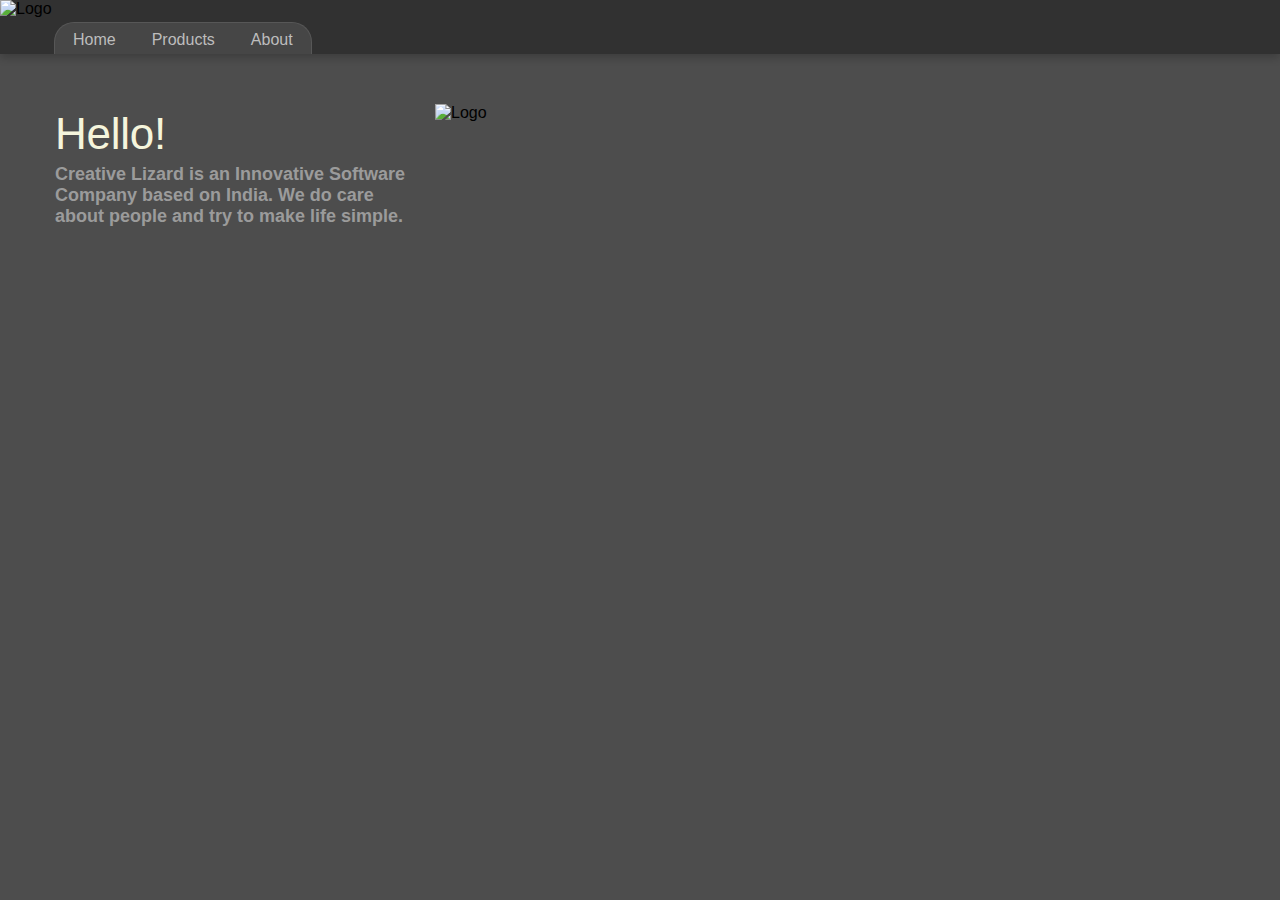
==== index.html @ 0aeeb4cc "intro" ====
<!DOCTYPE html>
<html lang="en">
<head>
    <meta charset="UTF-8">
    <meta name="viewport" content="width=device-width, initial-scale=1.0">
    <meta http-equiv="X-UA-Compatible" content="ie=edge">
    <link rel="stylesheet" href="index.css">
    <title>Creative Lizard</title>
</head>
<body>
    <div id="menu">
            <img src="https://www.creativelizard.in/src/logo.svg" alt="Logo">
        <ul class="menu">
            <li id="menu-start">Home</li>
            <li>Products</li>
            <li id="menu-end">About</li>
        </ul>
    </div>

<div id="main-section">
    <div id="intro">
        <div id="section-1">
                <h1>Hello!</h1>
                <h3>Creative Lizard is an Innovative Software Company based on India. We do care about people and try to make life simple.</h3>
        </div>
        <div id="section-2">
                <img src="https://www.creativelizard.in/src/logo.svg" alt="Logo">
        </div>
    </div>
</div>
</body>
</html>
---- index.css ----
body{
    font-family: "Google Sans",Arial,Helvetica,sans-serif;
    margin: 0px;
    padding: 0px;
    background-color: rgb(77, 77, 77)
}
#menu{
    margin: 0px;
    padding: 0px;
    display:flex;
    background-color: rgb(49, 49, 49);
    box-shadow: 0 4px 8px 0 rgba(0,0,0,0.2);
}

#menu .menu{
    margin: 0px;
    padding: 0px;
    height: fit-content;
    list-style-type: none;
    background-color: rgb(70, 70, 70);
    align-self: flex-end;
    border-top-left-radius: 20px;
    border-top-right-radius: 20px;
    border-top: 1px solid rgb(87, 87, 87);
    border-left: 1px solid rgb(87, 87, 87);
    border-right: 1px solid rgb(87, 87, 87);
}

#menu .menu #menu-start{
    border-top-left-radius: 20px;
}

#menu .menu #menu-end{
    border-top-right-radius: 20px;
}

#menu .menu li{
   left: 0px;
    float: left;
    display: -webkit-box;
    color: rgb(189, 189, 189);
    padding-left: 18px;
    padding-top: 8px;
    padding-right: 18px;
    padding-bottom: 5px;
    text-align: center;
}

#menu img{
    width: 54px;
    height: 54px;
 }

#menu .menu li:hover{
    color: rgb(255, 255, 255);
    background-color: rgb(39, 39, 39);
    cursor: pointer;
    
}

#menu .menu li:active{
    color: rgb(255, 255, 255);
    background-color: rgb(31, 134, 0);
    
}

#main-section #intro{
    padding-top: 50px;
    padding-left: 50px;
    padding-right: 10px;
}

#main-section #intro h1{
    margin: 5px;
    padding: 0px;
    color: beige;
    font-size: 2.75rem;
    font-weight: 400;
    letter-spacing: -.01562rem;
    
}
#main-section #intro h3{
    margin: 5px;
    padding: 0px;
    color: rgb(155, 155, 155);
    font-size: 1.125rem;
}

#main-section #intro #section-1{
    margin: 0 auto;
    max-width: 375px;
    padding-bottom: 34px;
    float: left;
}

#main-section #intro #section-2{
    margin-left: -16px;
    margin-right: -16px;
    display: inline-block;
    position: relative;
    width: 100%;
    background-repeat: no-repeat;
    background-size: cover;
    display: block;
    width: 100vw;

}

#main-section #intro #section-2 img{
    width: 254px;
    height: 254px;
    margin-left: 10px;
}
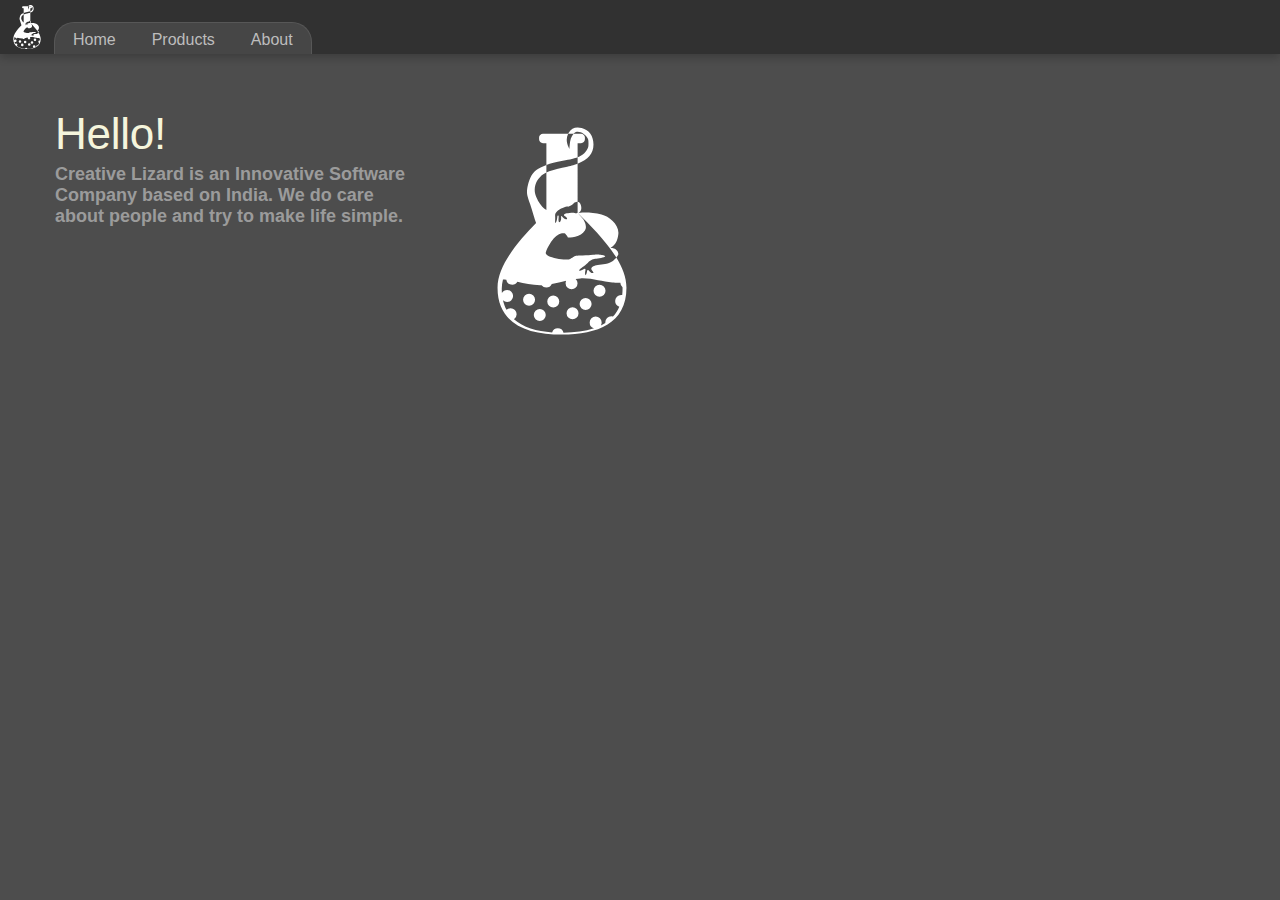
==== commit 5dc2c18d: "asdgdsg" ====
--- a/index.html
+++ b/index.html
@@ -1,5 +1,6 @@
 <!DOCTYPE html>
 <html lang="en">
+
 <head>
     <meta charset="UTF-8">
     <meta name="viewport" content="width=device-width, initial-scale=1.0">
@@ -7,9 +8,10 @@
     <link rel="stylesheet" href="index.css">
     <title>Creative Lizard</title>
 </head>
+
 <body>
     <div id="menu">
-            <img src="https://www.creativelizard.in/src/logo.svg" alt="Logo">
+        <img src="./src/logo.svg" alt="Logo">
         <ul class="menu">
             <li id="menu-start">Home</li>
             <li>Products</li>
@@ -17,16 +19,18 @@
         </ul>
     </div>
 
-<div id="main-section">
-    <div id="intro">
-        <div id="section-1">
+    <div id="main-section">
+        <div id="intro">
+            <div id="section-1">
                 <h1>Hello!</h1>
-                <h3>Creative Lizard is an Innovative Software Company based on India. We do care about people and try to make life simple.</h3>
-        </div>
-        <div id="section-2">
-                <img src="https://www.creativelizard.in/src/logo.svg" alt="Logo">
+                <h3>Creative Lizard is an Innovative Software Company based on India. We do care about people and try
+                    to make life simple.</h3>
+            </div>
+            <div id="section-2">
+                <img src="./src/logo.svg" alt="Logo">
+            </div>
         </div>
     </div>
-</div>
 </body>
+
 </html>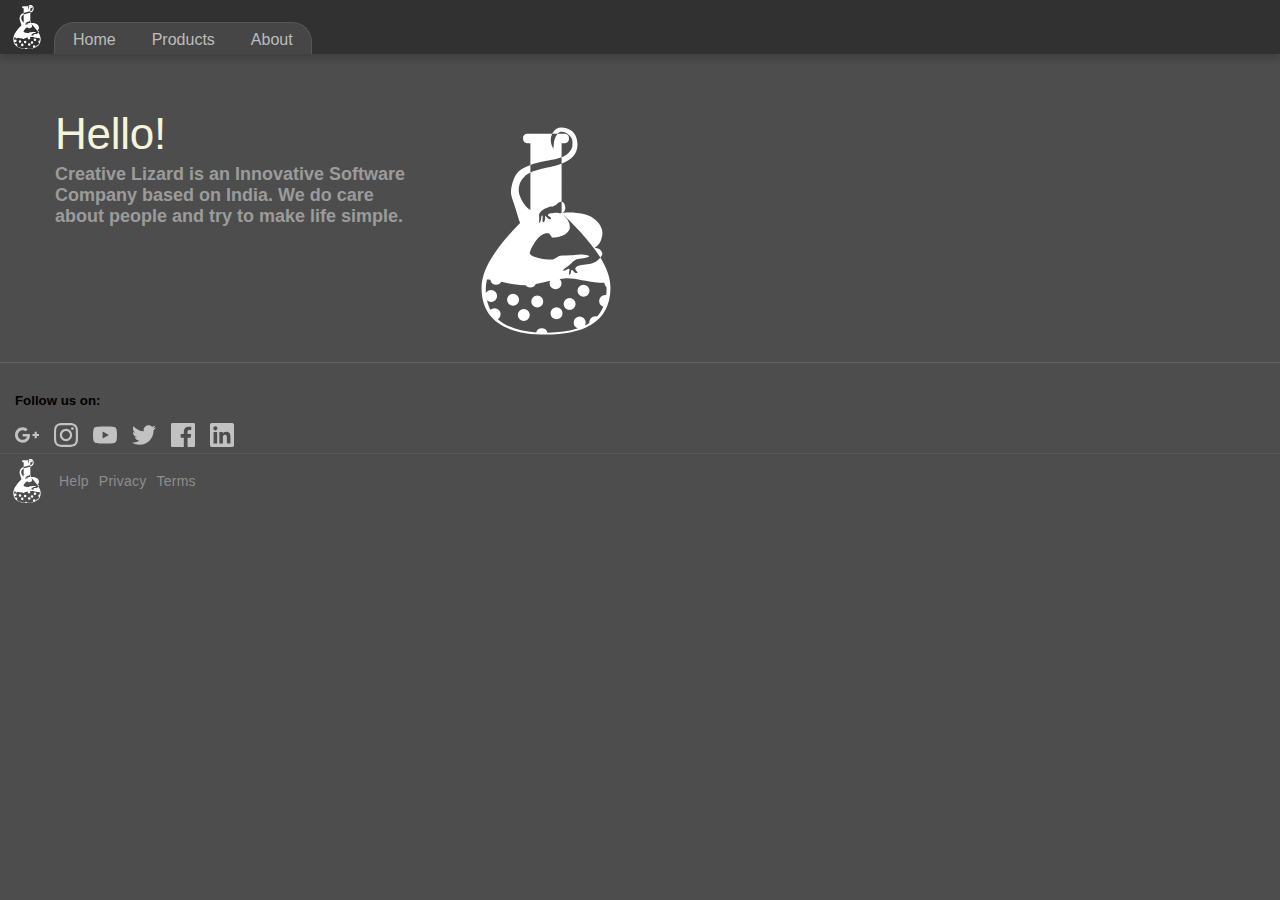
==== commit 0d07f0ae: "afdshfdsg" ====
--- a/index.html
+++ b/index.html
@@ -31,6 +31,85 @@
             </div>
         </div>
     </div>
+    <div id="social-inner">
+        <h5>Follow us on:</h5>
+        <ul>
+            <li>
+                <a href="https://plus.google.com/+google" target="_blank" data-g-category="footer" data-g-action="follow us"
+                    data-g-label="Google+" data-g-href="https://plus.google.com/+google">
+                    <svg alt="Google+" class="" xmlns="http://www.w3.org/2000/svg" width="24px" height="24px" viewBox="0 0 24 24"
+                        fill="#c2c2c2">
+                        <path d="M7.635 10.909v2.619h4.335c-.173 1.125-1.31 3.295-4.331 3.295-2.604 0-4.731-2.16-4.731-4.823 0-2.662 2.122-4.822 4.728-4.822 1.485 0 2.479.633 3.045 1.178l2.073-1.994c-1.33-1.245-3.056-1.995-5.115-1.995C3.412 4.365 0 7.785 0 12s3.414 7.635 7.635 7.635c4.41 0 7.332-3.098 7.332-7.461 0-.501-.054-.885-.12-1.265H7.635zm16.365 0h-2.183V8.726h-2.183v2.183h-2.182v2.181h2.184v2.184h2.189V13.09H24"></path>
+                    </svg>
+
+
+                </a>
+            </li>
+            <li>
+                <a href="https://instagram.com/google/" target="_blank" data-g-category="footer" data-g-action="follow us"
+                    data-g-label="Instagram" data-g-href="https://instagram.com/google/">
+                    <svg alt="alt" class="" xmlns="http://www.w3.org/2000/svg" width="24px" height="24px" viewBox="0 0 24 24"
+                        fill="#c2c2c2">
+                        <path d="M12 0C8.74 0 8.333.015 7.053.072 5.775.132 4.905.333 4.14.63c-.789.306-1.459.717-2.126 1.384S.935 3.35.63 4.14C.333 4.905.131 5.775.072 7.053.012 8.333 0 8.74 0 12s.015 3.667.072 4.947c.06 1.277.261 2.148.558 2.913.306.788.717 1.459 1.384 2.126.667.666 1.336 1.079 2.126 1.384.766.296 1.636.499 2.913.558C8.333 23.988 8.74 24 12 24s3.667-.015 4.947-.072c1.277-.06 2.148-.262 2.913-.558.788-.306 1.459-.718 2.126-1.384.666-.667 1.079-1.335 1.384-2.126.296-.765.499-1.636.558-2.913.06-1.28.072-1.687.072-4.947s-.015-3.667-.072-4.947c-.06-1.277-.262-2.149-.558-2.913-.306-.789-.718-1.459-1.384-2.126C21.319 1.347 20.651.935 19.86.63c-.765-.297-1.636-.499-2.913-.558C15.667.012 15.26 0 12 0zm0 2.16c3.203 0 3.585.016 4.85.071 1.17.055 1.805.249 2.227.415.562.217.96.477 1.382.896.419.42.679.819.896 1.381.164.422.36 1.057.413 2.227.057 1.266.07 1.646.07 4.85s-.015 3.585-.074 4.85c-.061 1.17-.256 1.805-.421 2.227-.224.562-.479.96-.899 1.382-.419.419-.824.679-1.38.896-.42.164-1.065.36-2.235.413-1.274.057-1.649.07-4.859.07-3.211 0-3.586-.015-4.859-.074-1.171-.061-1.816-.256-2.236-.421-.569-.224-.96-.479-1.379-.899-.421-.419-.69-.824-.9-1.38-.165-.42-.359-1.065-.42-2.235-.045-1.26-.061-1.649-.061-4.844 0-3.196.016-3.586.061-4.861.061-1.17.255-1.814.42-2.234.21-.57.479-.96.9-1.381.419-.419.81-.689 1.379-.898.42-.166 1.051-.361 2.221-.421 1.275-.045 1.65-.06 4.859-.06l.045.03zm0 3.678c-3.405 0-6.162 2.76-6.162 6.162 0 3.405 2.76 6.162 6.162 6.162 3.405 0 6.162-2.76 6.162-6.162 0-3.405-2.76-6.162-6.162-6.162zM12 16c-2.21 0-4-1.79-4-4s1.79-4 4-4 4 1.79 4 4-1.79 4-4 4zm7.846-10.405c0 .795-.646 1.44-1.44 1.44-.795 0-1.44-.646-1.44-1.44 0-.794.646-1.439 1.44-1.439.793-.001 1.44.645 1.44 1.439z"></path>
+                    </svg>
+
+
+                </a>
+            </li>
+            <li>
+                <a href="https://www.youtube.com/user/Google" target="_blank" data-g-category="footer" data-g-action="follow us"
+                    data-g-label="YouTube" data-g-href="https://www.youtube.com/user/Google">
+                    <svg alt="YouTube" class="" xmlns="http://www.w3.org/2000/svg" width="24px" height="24px" viewBox="0 0 24 24"
+                        fill="#c2c2c2">
+                        <path d="M23.495 6.205a3.007 3.007 0 0 0-2.088-2.088c-1.87-.501-9.396-.501-9.396-.501s-7.507-.01-9.396.501A3.007 3.007 0 0 0 .527 6.205a31.247 31.247 0 0 0-.522 5.805 31.247 31.247 0 0 0 .522 5.783 3.007 3.007 0 0 0 2.088 2.088c1.868.502 9.396.502 9.396.502s7.506 0 9.396-.502a3.007 3.007 0 0 0 2.088-2.088 31.247 31.247 0 0 0 .5-5.783 31.247 31.247 0 0 0-.5-5.805zM9.609 15.601V8.408l6.264 3.602z"></path>
+                    </svg>
+
+
+                </a>
+            </li>
+            <li>
+                <a href="https://twitter.com/google" target="_blank" data-g-category="footer" data-g-action="follow us"
+                    data-g-label="Twitter" data-g-href="https://twitter.com/google">
+                    <svg alt="Twitter" class="" xmlns="http://www.w3.org/2000/svg" width="24px" height="24px" viewBox="0 0 24 24"
+                        fill="#c2c2c2">
+                        <path d="M23.954 4.569c-.885.389-1.83.654-2.825.775 1.014-.611 1.794-1.574 2.163-2.723-.951.555-2.005.959-3.127 1.184-.896-.959-2.173-1.559-3.591-1.559-2.717 0-4.92 2.203-4.92 4.917 0 .39.045.765.127 1.124C7.691 8.094 4.066 6.13 1.64 3.161c-.427.722-.666 1.561-.666 2.475 0 1.71.87 3.213 2.188 4.096-.807-.026-1.566-.248-2.228-.616v.061c0 2.385 1.693 4.374 3.946 4.827-.413.111-.849.171-1.296.171-.314 0-.615-.03-.916-.086.631 1.953 2.445 3.377 4.604 3.417-1.68 1.319-3.809 2.105-6.102 2.105-.39 0-.779-.023-1.17-.067 2.189 1.394 4.768 2.209 7.557 2.209 9.054 0 13.999-7.496 13.999-13.986 0-.209 0-.42-.015-.63.961-.689 1.8-1.56 2.46-2.548l-.047-.02z"></path>
+                    </svg>
+
+
+                </a>
+            </li>
+            <li>
+                <a href="https://www.facebook.com/Google" target="_blank" data-g-category="footer" data-g-action="follow us"
+                    data-g-label="Facebook" data-g-href="https://www.facebook.com/Google">
+                    <svg alt="Facebook" class="" xmlns="http://www.w3.org/2000/svg" width="24px" height="24px" viewBox="0 0 24 24"
+                        fill="#c2c2c2">
+                        <path d="M22.676 0H1.324C.593 0 0 .593 0 1.324v21.352C0 23.408.593 24 1.324 24h11.494v-9.294H9.689v-3.621h3.129V8.41c0-3.099 1.894-4.785 4.659-4.785 1.325 0 2.464.097 2.796.141v3.24h-1.921c-1.5 0-1.792.721-1.792 1.771v2.311h3.584l-.465 3.63H16.56V24h6.115c.733 0 1.325-.592 1.325-1.324V1.324C24 .593 23.408 0 22.676 0"></path>
+                    </svg>
+
+
+                </a>
+            </li>
+            <li>
+                <a href="https://www.linkedin.com/company/google" target="_blank" data-g-category="footer"
+                    data-g-action="follow us" data-g-label="LinkedIn" data-g-href="https://www.linkedin.com/company/google">
+                    <svg alt="LinkedIn" class="" width="24px" height="24px" viewBox="0 0 24 24" xmlns="http://www.w3.org/2000/svg"
+                        fill="#c2c2c2">
+                        <path d="M20.447 20.452h-3.554v-5.569c0-1.328-.027-3.037-1.852-3.037-1.853 0-2.136 1.445-2.136 2.939v5.667H9.351V9h3.414v1.561h.046c.477-.9 1.637-1.85 3.37-1.85 3.601 0 4.267 2.37 4.267 5.455v6.286zM5.337 7.433c-1.144 0-2.063-.926-2.063-2.065 0-1.138.92-2.063 2.063-2.063 1.14 0 2.064.925 2.064 2.063 0 1.139-.925 2.065-2.064 2.065zm1.782 13.019H3.555V9h3.564v11.452zM22.225 0H1.771C.792 0 0 .774 0 1.729v20.542C0 23.227.792 24 1.771 24h20.451C23.2 24 24 23.227 24 22.271V1.729C24 .774 23.2 0 22.222 0h.003z"></path>
+                    </svg>
+
+
+                </a>
+            </li>
+        </ul>
+    </div>
+    <div id="foot">
+        <img src="./src/logo.svg" alt="Logo">
+        <ul id="bottom-link">
+            <li>Help</li>
+            <li>Privacy</li>
+            <li>Terms</li>
+        </ul>
+    </div>
 </body>
 
 </html>--- a/index.css
+++ b/index.css
@@ -96,12 +96,12 @@
 #main-section #intro #section-2{
     margin-left: -16px;
     margin-right: -16px;
+    max-width: 375px;
     display: inline-block;
     position: relative;
-    width: 100%;
+    /* width: 100%; */
     background-repeat: no-repeat;
     background-size: cover;
-    display: block;
     width: 100vw;
 
 }
@@ -110,4 +110,58 @@
     width: 254px;
     height: 254px;
     margin-left: 10px;
+}
+
+#foot{
+    align-items: center;
+    display: -ms-flexbox;
+    display: flex;
+    padding: 25px 0;
+    border-top: 1px solid rgb(87, 87, 87);
+    padding: 0px;
+    margin: 0px;
+}
+#foot #bottom-link{
+    list-style-type: none;
+    padding: 0px;
+    margin: 0px;
+}
+#foot #bottom-link li{
+    float: left;
+    margin-left: 5px;
+    margin-right: 5px;
+    font-size: .875rem;
+    font-weight: 400;
+    letter-spacing: .01562rem;
+    line-height: 1.375rem;
+    color: rgb(141, 141, 141);
+}
+#foot img{
+    width: 54px;
+    height: 54px;
+}
+#social-inner{
+
+    border-top: 1px solid #636363;
+    padding: 30px 0;
+    width: 100%;
+}
+
+#social-inner h5{
+padding: 0px;
+margin-left: 15px;
+margin-top: 0px;
+margin-bottom: 15px;
+margin-right: 5px;
+}
+#social-inner ul{
+    padding: 0px;
+    margin: 0px;
+list-style-type: none;
+
+}
+
+#social-inner ul li{
+    float: left;
+    margin-left: 15px;
 }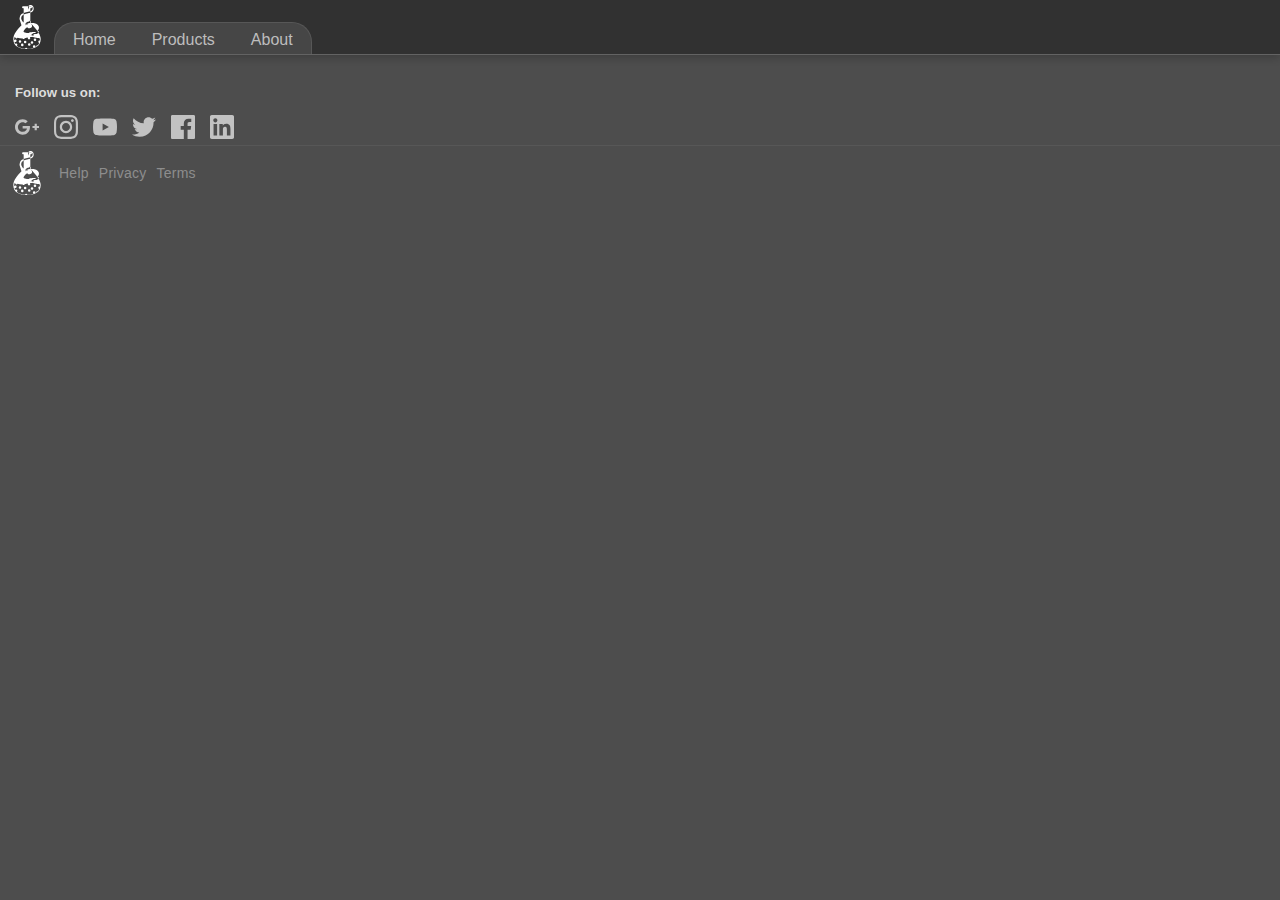
==== commit 2167c08b: "asfrsag" ====
--- a/index.html
+++ b/index.html
@@ -6,6 +6,9 @@
     <meta name="viewport" content="width=device-width, initial-scale=1.0">
     <meta http-equiv="X-UA-Compatible" content="ie=edge">
     <link rel="stylesheet" href="index.css">
+    <script src="https://code.jquery.com/jquery-3.3.1.min.js" integrity="sha256-FgpCb/KJQlLNfOu91ta32o/NMZxltwRo8QtmkMRdAu8="
+        crossorigin="anonymous"></script>
+    <script src="./index.js"></script>
     <title>Creative Lizard</title>
 </head>
 
@@ -13,23 +16,15 @@
     <div id="menu">
         <img src="./src/logo.svg" alt="Logo">
         <ul class="menu">
-            <li id="menu-start">Home</li>
+            <li id="menu-start" onclick="clkHome();">Home</li>
             <li>Products</li>
             <li id="menu-end">About</li>
         </ul>
     </div>
 
     <div id="main-section">
-        <div id="intro">
-            <div id="section-1">
-                <h1>Hello!</h1>
-                <h3>Creative Lizard is an Innovative Software Company based on India. We do care about people and try
-                    to make life simple.</h3>
-            </div>
-            <div id="section-2">
-                <img src="./src/logo.svg" alt="Logo">
-            </div>
-        </div>
+
+
     </div>
     <div id="social-inner">
         <h5>Follow us on:</h5>
@@ -111,5 +106,4 @@
         </ul>
     </div>
 </body>
-
 </html>--- a/index.css
+++ b/index.css
@@ -64,53 +64,16 @@
     
 }
 
-#main-section #intro{
-    padding-top: 50px;
-    padding-left: 50px;
-    padding-right: 10px;
+#main-section{
+  width: 100%;
+  height: 100%;  
 }
 
-#main-section #intro h1{
-    margin: 5px;
-    padding: 0px;
-    color: beige;
-    font-size: 2.75rem;
-    font-weight: 400;
-    letter-spacing: -.01562rem;
-    
-}
-#main-section #intro h3{
-    margin: 5px;
-    padding: 0px;
-    color: rgb(155, 155, 155);
-    font-size: 1.125rem;
+#main-section object{
+    width: -webkit-fill-available;
+    height: -webkit-fill-available;
 }
 
-#main-section #intro #section-1{
-    margin: 0 auto;
-    max-width: 375px;
-    padding-bottom: 34px;
-    float: left;
-}
-
-#main-section #intro #section-2{
-    margin-left: -16px;
-    margin-right: -16px;
-    max-width: 375px;
-    display: inline-block;
-    position: relative;
-    /* width: 100%; */
-    background-repeat: no-repeat;
-    background-size: cover;
-    width: 100vw;
-
-}
-
-#main-section #intro #section-2 img{
-    width: 254px;
-    height: 254px;
-    margin-left: 10px;
-}
 
 #foot{
     align-items: center;
@@ -153,6 +116,7 @@
 margin-top: 0px;
 margin-bottom: 15px;
 margin-right: 5px;
+color: #dddddd;
 }
 #social-inner ul{
     padding: 0px;
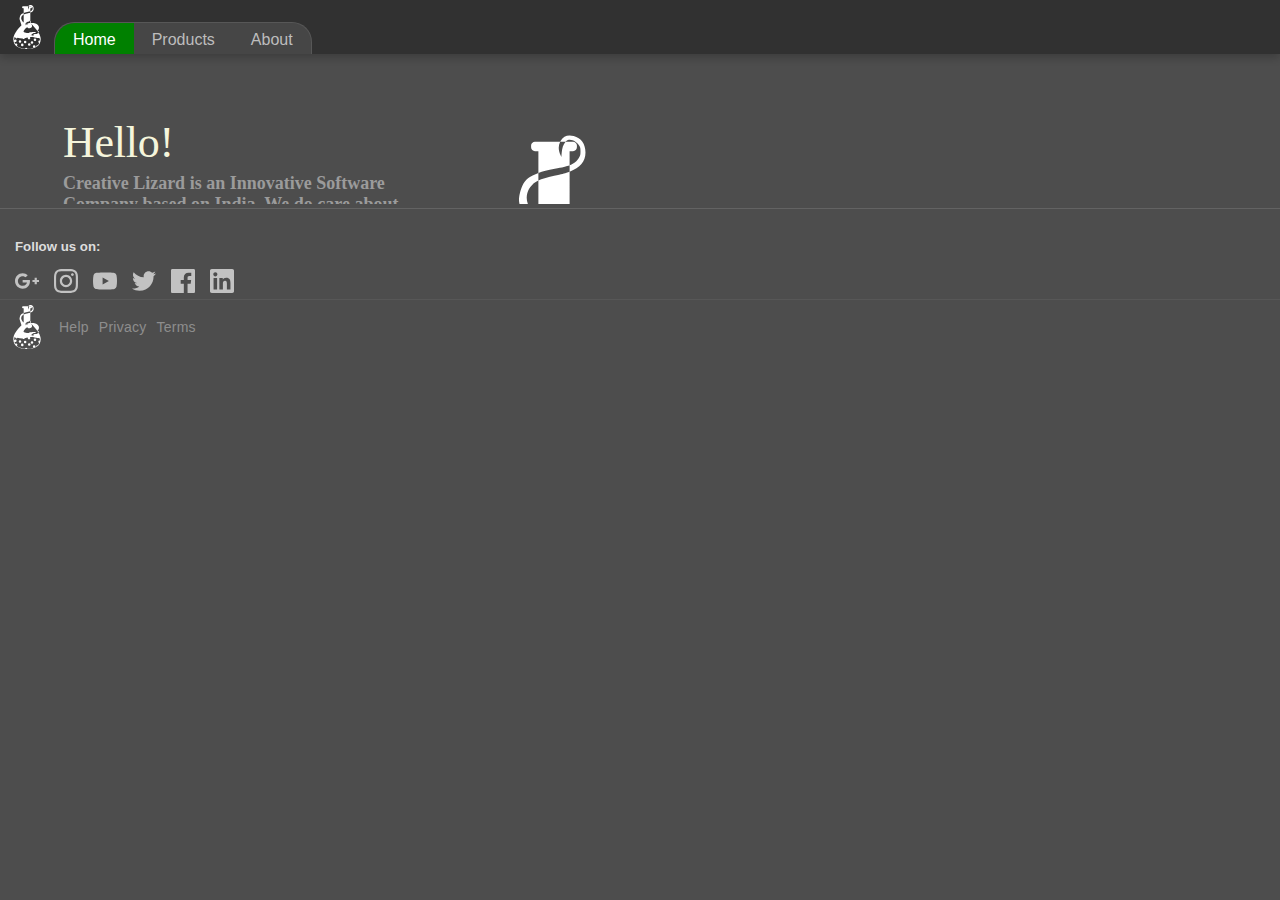
==== commit 60bfc239: "sdfgsdfgh" ====
--- a/index.html
+++ b/index.html
@@ -16,9 +16,9 @@
     <div id="menu">
         <img src="./src/logo.svg" alt="Logo">
         <ul class="menu">
-            <li id="menu-start" onclick="clkHome();">Home</li>
-            <li>Products</li>
-            <li id="menu-end">About</li>
+            <li id="menu-start" onclick="clkMnu(0);">Home</li>
+            <li onclick="clkMnu(1);">Products</li>
+            <li id="menu-end" onclick="clkMnu(2);">About</li>
         </ul>
     </div>
 
